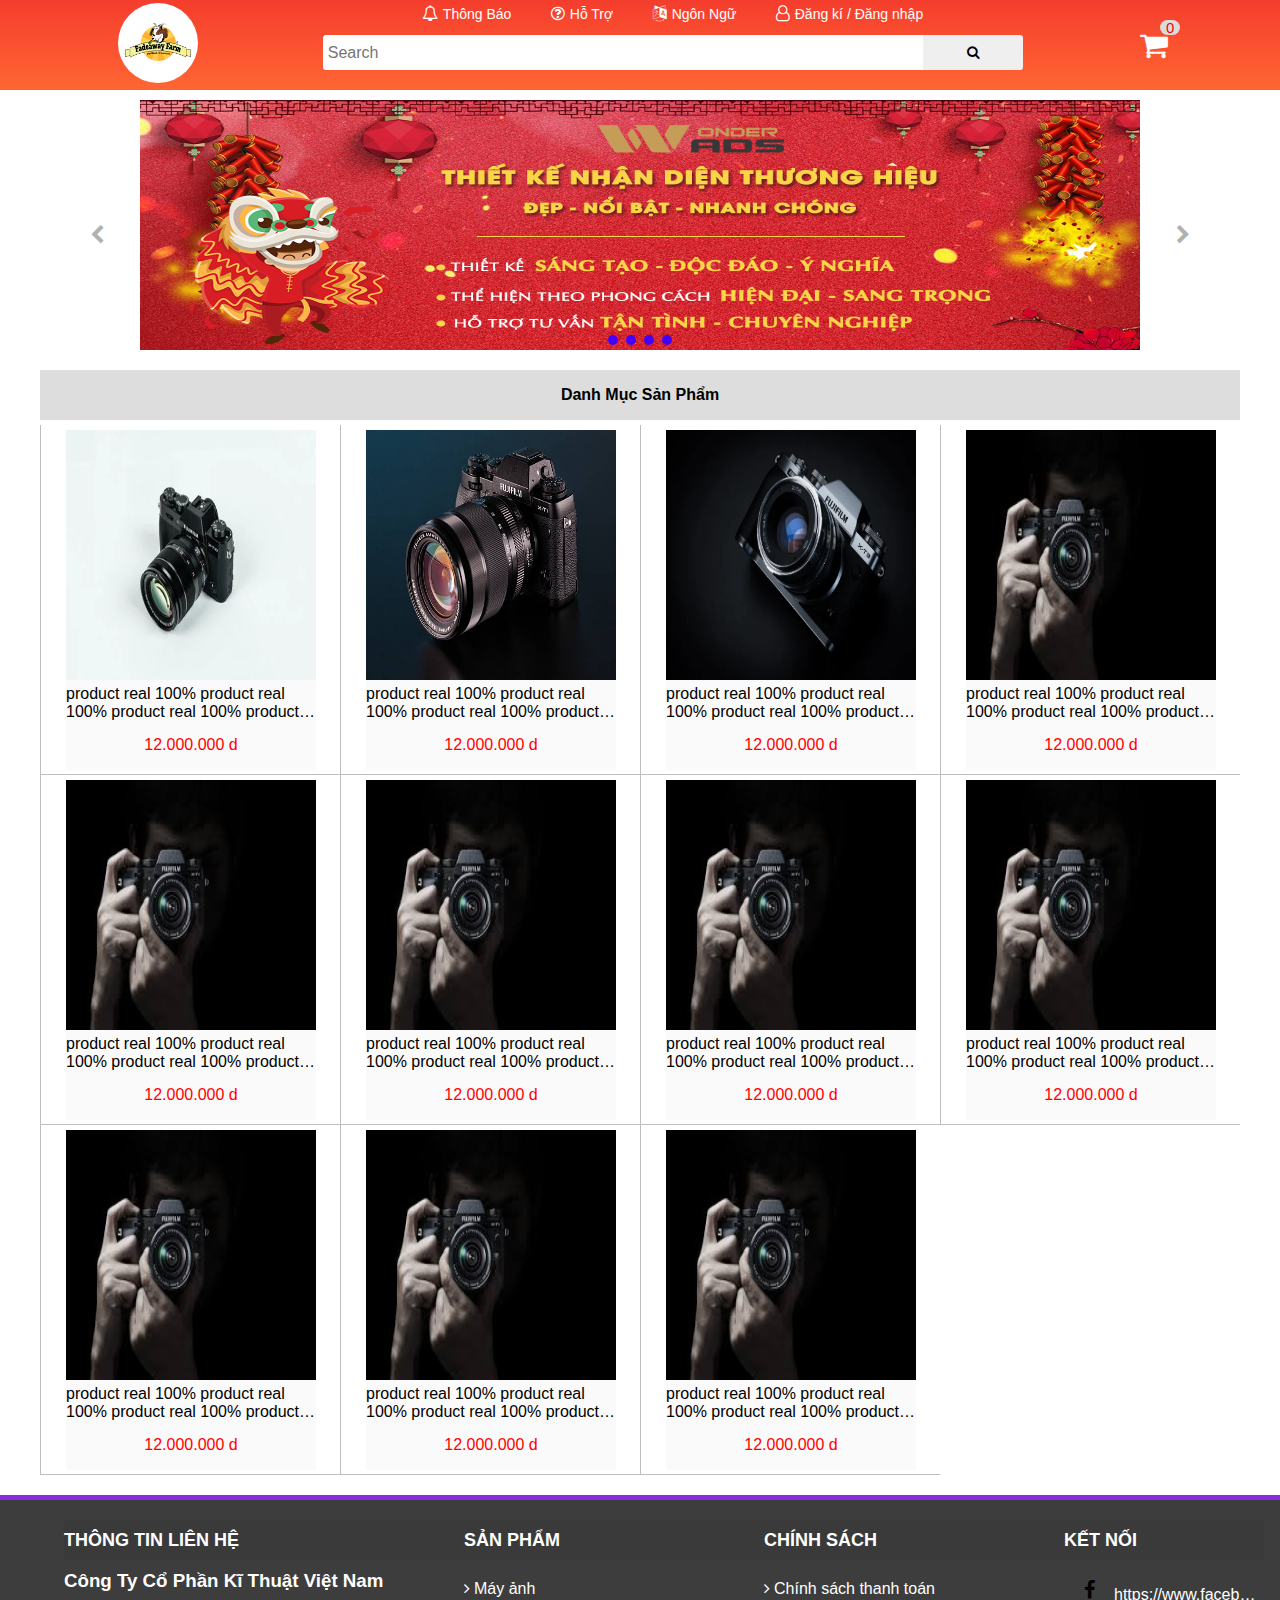
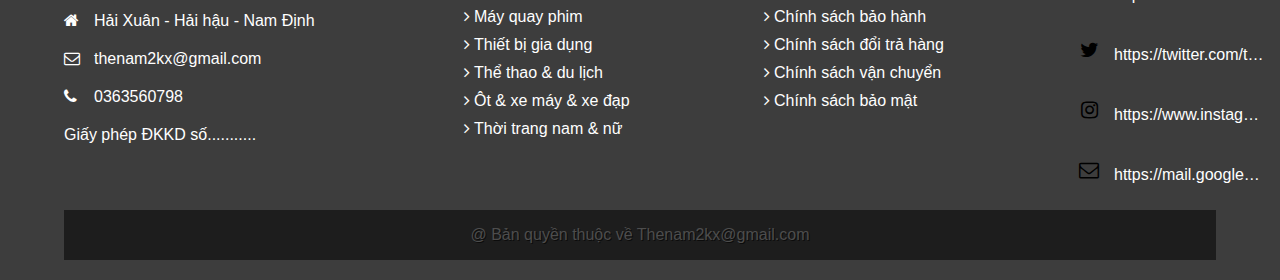
==== index.html @ e984c6e3 "upload" ====
<!DOCTYPE html>
<html lang="en">
<head>
    <meta charset="UTF-8">
    <meta http-equiv="X-UA-Compatible" content="IE=edge">
    <meta name="viewport" content="width=device-width, initial-scale=1.0">
    <title>Goat Meat</title>
    <link rel="stylesheet" href="../Font/font-awesome-4.7.0/css/font-awesome.min.css">
    <link rel="stylesheet" href="../Css/global.css">
    <link rel="stylesheet" href="../Css/main.css">
    <link rel="stylesheet" href="../Css/header__footer.css">
    <link rel="stylesheet" href="../Css/responsive.css">
    <script src="../Javascript/main.js"></script>
</head>
<body>
    <div class="main">

        <header>
            <div class="header__content">
                <div class="header__logo">
                    <a href="">
                        <img src="./image/logo/logo-meat.png" alt="png">
                    </a>
                </div>

                <div class="header__search">
                    <div class="header__navbar">
                        <ul>
                            <li class="header__notification">
                                <i class="fa fa-bell-o" aria-hidden="true"></i>
                                <a href="">Thông Báo</a>
                                <div class="view__navbar">
                                    <a href="">
                                        <div class="view__navbar-iteam">
                                            <div class="view__navbar-iteam__icon">
                                                <img src="./image/product/img_2.jpg" alt="">
                                            </div>
                                            <div class="view__navbar-iteam__text">
                                                <div class="view__navbar-iteam__text__title">
                                                    <p>Trong mọi trường hợp khiếu nại, quyết định của Shopee sẽ là quyết định cuối cùng.</p>
                                                </div>
                                                <div class="view__navbar-iteam__text__content">
                                                    <p>
                                                        Người mua sẽ không thể gửi yêu cầu Trả hàng/Hoàn tiền sau khi bấm nút "Đã nhận được hàng" hoặc quá thời gian quy định. 
                                                        Xem thêm điều kiện Trả Hàng/Hoàn Tiền Người mua cần thực hiện các bước Trả hàng/Hoàn tiền đúng hạn. 
                                                        Nếu không, yêu cầu Trả hàng/Hoàn tiền của bạn sẽ bị hủy tự động/được xử lý theo quy định của Shopee 
                                                        Shopee sẽ cập nhật tình trạng Trả hàng/Hoàn tiền thường xuyên. 
                                                        Tham khảo hướng dẫn chi tiết Shopee khuyến khích Người mua và Người bán liên hệ trao đổi với nhau 
                                                        về các phát sinh liên quan đến đơn hàng để nhận được giải quyết nhanh chóng và hiệu quả nhất 
                                                        Shopee chưa hỗ trợ các yêu cầu Trả hàng/Hoàn tiền thuộc về cảm quan/không ưng ý/thay đổi quyết định mua hàng 
                                                        Trong mọi trường hợp khiếu nại, quyết định của Shopee sẽ là quyết định cuối cùng.
                                                    </p>
                                                </div>
    
                                            </div>
                                        </div>
                                    </a>
                                    
                                </div>
                            </li>
                            <li>
                                <i class="fa fa-question-circle-o" aria-hidden="true"></i>
                                <a href="">Hỗ Trợ</a>
                            </li>
                            <li class="selectLenguage">
                                <i class="fa fa-language" aria-hidden="true"></i>
                                <a href="">Ngôn Ngữ</a>

                                <div class="chooseLenguage">
                                    <div class="vietnamese lenguage">
                                        <p>Việt Nam</p>
                                    </div>
                                    <div class="english lenguage">
                                        <p>English</p>
                                    </div>
                                </div>

                            </li>
                            <li>
                                <i class="fa fa-user-o" aria-hidden="true"></i>
                                <a href="./login.html">Đăng kí / Đăng nhập</a>
                            </li>
                        </ul>
                    </div>

                    <div class="header__search__box">
                        <div class="search__container">
                            <input type="text" placeholder="Search">
                            <button><i class="fa fa-search" aria-hidden="true"></i></button>
                        </div>    
                    </div>
                </div>

                <div class="header__cart">
                    <div class="cart__content" id="cart__content">
                        <a href="">
                            <i class="fa fa-shopping-cart" aria-hidden="true" id="cart"></i>
                        </a>
                        <div class="more__product">
                            <div class="product__iteam">
                                <div class="iteam__img">
                                    <img src="./image/logo/logo-meat.png" alt="">
                                </div>
                                <div class="iteam__text">
                                    <a href="">
                                        <div class="iteam__text__content">
                                            <p>cđcdcdcdccdcddcdcdcdcdcdcdcdcdcdc</p>
                                        </div>
                                        <div class="iteam__text__price">
                                            <p>12.000.000 đ</p>
                                        </div>
                                    </a>
                                    
                                </div>
                            </div> 
                        </div>

                        <div class="cart__product-number">
                            <p id="numberProduct">0</p>
                        </div>
                    </div>
                </div>


                <div class="header__respoinMore">
                    
                    <div class="respoinMore__container">
                        <div class="icon">
                            <i class="fa fa-bars" aria-hidden="true"></i>
                        </div>
                        <div class="respoin__showMore">
                            <div class="arrow-up"></div>
                            <ul>
                                <li>
                                    <i class="fa fa-bell-o" aria-hidden="true"></i>
                                    <a href="">Thông Báo</a>
                                </li>
                                <li>
                                    <i class="fa fa-question-circle-o" aria-hidden="true"></i>
                                    <a href="">Hỗ Trợ</a> 
                                </li>
                                <li class="selectLenguage">
                                    <i class="fa fa-language" aria-hidden="true"></i>
                                    <a href="">Ngôn Ngữ</a>
                                </li>
                                <li>
                                    <i class="fa fa-user-o" aria-hidden="true"></i>
                                    <a href="./login.html">Đăng kí / Đăng nhập</a>  
                                </li>
                            </ul>
                        </div>
                        
                        

                    </div>
                </div>
            </div>
        </header>

        <div class="main__content">
            
            <div class="banner__container">
                <div class="banner__content">
                    <div class="banner__convert banner__convert-left" id="convert-left">
                        <i class="fa fa-chevron-left" aria-hidden="true"></i>
                    </div>

                    <div class="banner__move">
                        <div class="banner__image">
                            <img src="./image/banner/img_1.png" alt="" class="image_" id="image_banner" onclick="change_banner()">
                        </div>
                        <div class="carousel-dot">
                            <ul>
                                <li></li>
                                <li></li>
                                <li></li>
                                <li></li>
                            </ul>
                        </div>
                    </div>

                    <div class="banner__convert banner__convert-right">
                        <i class="fa fa-chevron-right" aria-hidden="true" id="convert-right"></i>
                    </div>
                </div>
            </div>

            <div class="category__container">
                <div class="category__content">
                    <!-- <ul>
                        <li><a href="">Tất Cả</a></li>
                        <li><a href="">Điện Thoại</a></li>
                        <li><a href="">Máy Ảnh</a></li>
                        <li><a href="">Máy Quay Phim</a></li>
                        <li><a href="">Đồng Hồ</a></li>
                    </ul> -->
                    <p>Danh Mục Sản Phẩm</p>
                </div>
            </div>

            <div class="main__product">
                <div class="product__container">

                    <div class="iteam__container">
                        <div class="iteam__content">
                            <div class="iteam__image">
                                <img src="./image/product/photo.webp" alt="">
                                <div class="iteam__buy-container">
                                    <div class="iteam__buy">
                                        <div class="iteam__buy--buyNow buy_user">
                                            <p>Buy Now</p>
                                        </div>
                                        <div class="iteam__buy--addCart buy_user">
                                            <p class="buyNow">Add Cart</p>
                                        </div>
                                    </div>
                                </div>      
                            </div>
                            <div class="iteam__text-content">
                                <a href="./product.html">
                                    <div class="iteam__text-product">
                                        <p>product real 100% product real 100%  product real 100% product real 100%</p>
                                    </div>
                                    <div class="iteam__text-price">
                                        <p>12.000.000 d</p>
                                    </div>
                                </a>
                                
                            </div>
                        </div>
                    </div>

                    <div class="iteam__container">
                        <div class="iteam__content">
                            <div class="iteam__image">
                                <img src="./image/product/img_2.jpg" alt="">
                                <div class="iteam__buy-container">
                                    <div class="iteam__buy">
                                        <div class="iteam__buy--buyNow buy_user">
                                            <p>Buy Now</p>
                                        </div>
                                        <div class="iteam__buy--addCart buy_user">
                                            <p class="buyNow">Add Cart</p>
                                        </div>
                                    </div>
                                </div>            
                            </div>
                            <div class="iteam__text-content">
                                <a href="./product.html">
                                    <div class="iteam__text-product">
                                        <p>product real 100% product real 100%  product real 100% product real 100%</p>
                                    </div>
                                    <div class="iteam__text-price">
                                        <p>12.000.000 d</p>
                                    </div>
                                </a>
                                
                            </div>
                        </div>
                    </div>

                    <div class="iteam__container">
                        <div class="iteam__content">
                            <div class="iteam__image">
                                <img src="./image/product/img_3.webp" alt="">
                                <div class="iteam__buy-container">
                                    <div class="iteam__buy">
                                        <div class="iteam__buy--buyNow buy_user">
                                            <p>Buy Now</p>
                                        </div>
                                        <div class="iteam__buy--addCart buy_user">
                                            <p class="buyNow">Add Cart</p>
                                        </div>
                                    </div>
                                </div>        
                            </div>
                            <div class="iteam__text-content">
                                <a href="./product.html">
                                    <div class="iteam__text-product">
                                        <p>product real 100% product real 100%  product real 100% product real 100%</p>
                                    </div>
                                    <div class="iteam__text-price">
                                        <p>12.000.000 d</p>
                                    </div>
                                </a>
                                
                            </div>
                        </div>
                    </div>

                    <div class="iteam__container">
                        <div class="iteam__content">
                            <div class="iteam__image">
                                <img src="./image/product/img_4.jpg" alt="">
                                <div class="iteam__buy-container">
                                    <div class="iteam__buy">
                                        <div class="iteam__buy--buyNow buy_user">
                                            <p>Buy Now</p>
                                        </div>
                                        <div class="iteam__buy--addCart buy_user">
                                            <p class="buyNow">Add Cart</p>
                                        </div>
                                    </div>
                                </div>
                                
                            </div>
                            <div class="iteam__text-content">
                                <a href="./product.html">
                                    <div class="iteam__text-product">
                                        <p>product real 100% product real 100%  product real 100% product real 100%</p>
                                    </div>
                                    <div class="iteam__text-price">
                                        <p>12.000.000 d</p>
                                    </div>
                                </a>
                                
                            </div>
                        </div>
                    </div>

                    <div class="iteam__container">
                        <div class="iteam__content">
                            <div class="iteam__image">
                                <img src="./image/product/img_4.jpg" alt="">
                                <div class="iteam__buy-container">
                                    <div class="iteam__buy">
                                        <div class="iteam__buy--buyNow buy_user">
                                            <p>Buy Now</p>
                                        </div>
                                        <div class="iteam__buy--addCart buy_user">
                                            <p class="buyNow">Add Cart</p>
                                        </div>
                                    </div>
                                </div>
                                
                            </div>
                            <div class="iteam__text-content">
                                <a href="./product.html">
                                    <div class="iteam__text-product">
                                        <p>product real 100% product real 100%  product real 100% product real 100%</p>
                                    </div>
                                    <div class="iteam__text-price">
                                        <p>12.000.000 d</p>
                                    </div>
                                </a>
                                
                            </div>
                        </div>
                    </div>

                    <div class="iteam__container">
                        <div class="iteam__content">
                            <div class="iteam__image">
                                <img src="./image/product/img_4.jpg" alt="">
                                <div class="iteam__buy-container">
                                    <div class="iteam__buy">
                                        <div class="iteam__buy--buyNow buy_user">
                                            <p>Buy Now</p>
                                        </div>
                                        <div class="iteam__buy--addCart buy_user">
                                            <p class="buyNow">Add Cart</p>
                                        </div>
                                    </div>
                                </div>                           
                            </div>
                            <div class="iteam__text-content">
                                <a href="./product.html">
                                    <div class="iteam__text-product">
                                        <p>product real 100% product real 100%  product real 100% product real 100%</p>
                                    </div>
                                    <div class="iteam__text-price">
                                        <p>12.000.000 d</p>
                                    </div>
                                </a>
                                
                            </div>
                        </div>
                    </div>

                    <div class="iteam__container">
                        <div class="iteam__content">
                            <div class="iteam__image">
                                <img src="./image/product/img_4.jpg" alt="">
                                <div class="iteam__buy-container">
                                    <div class="iteam__buy">
                                        <div class="iteam__buy--buyNow buy_user">
                                            <p>Buy Now</p>
                                        </div>
                                        <div class="iteam__buy--addCart buy_user">
                                            <p class="buyNow">Add Cart</p>
                                        </div>
                                    </div>
                                </div>                           
                            </div>
                            <div class="iteam__text-content">
                                <a href="./product.html">
                                    <div class="iteam__text-product">
                                        <p>product real 100% product real 100%  product real 100% product real 100%</p>
                                    </div>
                                    <div class="iteam__text-price">
                                        <p>12.000.000 d</p>
                                    </div>
                                </a>
                                
                            </div>
                        </div>
                    </div>

                    <div class="iteam__container">
                        <div class="iteam__content">
                            <div class="iteam__image">
                                <img src="./image/product/img_4.jpg" alt="">
                                <div class="iteam__buy-container">
                                    <div class="iteam__buy">
                                        <div class="iteam__buy--buyNow buy_user">
                                            <p>Buy Now</p>
                                        </div>
                                        <div class="iteam__buy--addCart buy_user">
                                            <p class="buyNow">Add Cart</p>
                                        </div>
                                    </div>
                                </div>                           
                            </div>
                            <div class="iteam__text-content">
                                <a href="./product.html">
                                    <div class="iteam__text-product">
                                        <p>product real 100% product real 100%  product real 100% product real 100%</p>
                                    </div>
                                    <div class="iteam__text-price">
                                        <p>12.000.000 d</p>
                                    </div>
                                </a>
                                
                            </div>
                        </div>
                    </div>

                    <div class="iteam__container">
                        <div class="iteam__content">
                            <div class="iteam__image">
                                <img src="./image/product/img_4.jpg" alt="">
                                <div class="iteam__buy-container">
                                    <div class="iteam__buy">
                                        <div class="iteam__buy--buyNow buy_user">
                                            <p>Buy Now</p>
                                        </div>
                                        <div class="iteam__buy--addCart buy_user">
                                            <p class="buyNow">Add Cart</p>
                                        </div>
                                    </div>
                                </div>                           
                            </div>
                            <div class="iteam__text-content">
                                <a href="./product.html">
                                    <div class="iteam__text-product">
                                        <p>product real 100% product real 100%  product real 100% product real 100%</p>
                                    </div>
                                    <div class="iteam__text-price">
                                        <p>12.000.000 d</p>
                                    </div>
                                </a>
                                
                            </div>
                        </div>
                    </div>

                    <div class="iteam__container">
                        <div class="iteam__content">
                            <div class="iteam__image">
                                <img src="./image/product/img_4.jpg" alt="">
                                <div class="iteam__buy-container">
                                    <div class="iteam__buy">
                                        <div class="iteam__buy--buyNow buy_user">
                                            <p>Buy Now</p>
                                        </div>
                                        <div class="iteam__buy--addCart buy_user">
                                            <p class="buyNow">Add Cart</p>
                                        </div>
                                    </div>
                                </div>                           
                            </div>
                            <div class="iteam__text-content">
                                <a href="./product.html">
                                    <div class="iteam__text-product">
                                        <p>product real 100% product real 100%  product real 100% product real 100%</p>
                                    </div>
                                    <div class="iteam__text-price">
                                        <p>12.000.000 d</p>
                                    </div>
                                </a>
                                
                            </div>
                        </div>
                    </div>

                    <div class="iteam__container">
                        <div class="iteam__content">
                            <div class="iteam__image">
                                <img src="./image/product/img_4.jpg" alt="">
                                <div class="iteam__buy-container">
                                    <div class="iteam__buy">
                                        <div class="iteam__buy--buyNow buy_user">
                                            <p>Buy Now</p>
                                        </div>
                                        <div class="iteam__buy--addCart buy_user">
                                            <p class="buyNow">Add Cart</p>
                                        </div>
                                    </div>
                                </div>                           
                            </div>
                            <div class="iteam__text-content">
                                <a href="./product.html">
                                    <div class="iteam__text-product">
                                        <p>product real 100% product real 100%  product real 100% product real 100%</p>
                                    </div>
                                    <div class="iteam__text-price">
                                        <p>12.000.000 d</p>
                                    </div>
                                </a>
                                
                            </div>
                        </div>
                    </div>

                    
                </div>

                <!--  -->

                <!-- <div class="product__view-more">
                    <div class="product__view">
                        <p>Xem Thêm</p>
                    </div>
                </div> -->
            </div>

        </div>




        <footer>
            <div class="footer__container">
                <div class="footer__container-content">
                    <div class="footer__contactInfo">
                        <div class="contactInfo__title">
                            <p>Thông Tin Liên Hệ</p>
                        </div>
                        <div class="contactInfo__content">
                            <h3>Công Ty Cổ Phần Kĩ Thuật Việt Nam</h3>

                            <ul>
                                <li>
                                    <i class="fa fa-home" aria-hidden="true"></i>
                                    <p>Hải Xuân - Hải hậu - Nam Định</p>
                                </li>
                                <li>
                                    <i class="fa fa-envelope-o" aria-hidden="true"></i>
                                    <p>thenam2kx@gmail.com</p>
                                </li>
                                <li>
                                    <i class="fa fa-phone" aria-hidden="true"></i>
                                    <p>0363560798</p>
                                </li>
                                <li>
                                    <p>Giấy phép ĐKKD số...........</p>
                                </li>
                            </ul>
                        </div>
                    </div>
    
                    <div class="footer__product">
                        <div class="ft_product__title">
                            <p>Sản Phẩm</p>
                        </div>
                        <div class="ft_product__content">
                            <ul>
                                <li>
                                    <a href="">
                                        <i class="fa fa-angle-right" aria-hidden="true"></i>
                                        <p>Máy ảnh</p>
                                    </a>
                                    
                                </li>
                                <li>
                                    <a href="">
                                        <i class="fa fa-angle-right" aria-hidden="true"></i>
                                        <p>Máy quay phim</p>
                                    </a>
                                    
                                </li>
                                <li>
                                    <a href="">
                                        <i class="fa fa-angle-right" aria-hidden="true"></i>
                                        <p>Thiết bị gia dụng</p>
                                    </a>
                                </li>
                                <li>
                                    <a href="">
                                        <i class="fa fa-angle-right" aria-hidden="true"></i>
                                        <p>Thể thao & du lịch</p>
                                    </a>
                                    
                                </li>
                                <li>
                                    <a href="">
                                        <i class="fa fa-angle-right" aria-hidden="true"></i>
                                        <p>Ôt & xe máy & xe đạp</p>
                                    </a>
                                </li>
                                <li>
                                    <a href="">
                                        <i class="fa fa-angle-right" aria-hidden="true"></i>
                                        <p>Thời trang nam & nữ</p>
                                    </a>
                                </li>
                            </ul>
                        </div>
                    </div>
    
                    <div class="footer__policy">
                        <div class="ft_policy__title">
                            <p>Chính Sách</p>
                        </div>
                        <div class="ft_policy__content">
                            <ul>
                                <li>
                                    <i class="fa fa-angle-right" aria-hidden="true"></i>
                                    <p>Chính sách thanh toán</p>
                                </li>
                                <li>
                                    <i class="fa fa-angle-right" aria-hidden="true"></i>
                                    <p>Chính sách bảo hành</p>
                                </li>
                                <li>
                                    <i class="fa fa-angle-right" aria-hidden="true"></i>
                                    <p>Chính sách đổi trả hàng</p>
                                </li>
                                <li>
                                    <i class="fa fa-angle-right" aria-hidden="true"></i>
                                    <p>Chính sách vận chuyển</p>
                                </li>
                                <li>
                                    <i class="fa fa-angle-right" aria-hidden="true"></i>
                                    <p>Chính sách bảo mật</p>
                                </li>
                            </ul>
                        </div>
                    </div>
    
                    <div class="footer__connect">
                        <div class="ft_connect__title">
                            <p>Kết Nối</p>
                        </div>
                        <div class="ft_connect__content">

                            <a href="https://www.facebook.com/">
                                <div class="ft_connect__iteam">
                                    <div class="iteam__icon">
                                        <i class="fa fa-facebook" aria-hidden="true"></i>
                                    </div>
                                    <div class="iteam__link">
                                        <p>https://www.facebook.com/</p>
                                    </div>
                                </div>
                            </a>

                            <a href="https://twitter.com/thenam2kx">
                                <div class="ft_connect__iteam">
                                    <div class="iteam__icon">
                                        <i class="fa fa-twitter" aria-hidden="true"></i>
                                    </div>
                                    <div class="iteam__link">
                                        <p>https://twitter.com/thenam2kx</p>
                                    </div>
                                </div>
                            </a>
                            
                            <a href="https://www.instagram.com/thenam2kx.vn/">
                                <div class="ft_connect__iteam">
                                    <div class="iteam__icon">
                                        <i class="fa fa-instagram" aria-hidden="true"></i>
                                    </div>
                                    <div class="iteam__link">
                                        <p>https://www.instagram.com/thenam2kx.vn/</p>
                                    </div>
                                </div>
                            </a>

                            <a href="https://mail.google.com/mail/u/0/#inbox">
                                <div class="ft_connect__iteam">
                                    <div class="iteam__icon">
                                        <i class="fa fa-envelope-o" aria-hidden="true"></i>
                                    </div>
                                    <div class="iteam__link">
                                        <p>https://mail.google.com/mail/u/0/#inbox</p>
                                    </div>
                                </div>
                            </a>

                        </div>
                    </div>
                </div>

                <div class="ft_license">
                    <div class="ft_license__content">
                        <p>@ Bản quyền thuộc về Thenam2kx@gmail.com</p>
                    </div>
                </div>

                <div class="ft_showInfor">
                    <div class="ft_showInfor__close">
                        <div class="close__icon">
                            <i class="fa fa-times" aria-hidden="true"></i>
                        </div>
                    </div>
                    <div class="ft_showInfor__content">
                        <p>dhbhtdbfrbgBản quyền thuộc về 
                            Thenam2kx@gmail.co Bản quyền thuộc về Thenam2kx@gmail.co 
                            Bản quyền thuộc về Thenam2kx@gmail.co Bản quyền thuộc về Thenam2kx@gmail.cod</p>
                    </div>
                </div>
            </div>
        </footer>

    </div>
</body>
</html>
---- Css/global.css ----
*{
    margin: 0;
    padding: 0;
    box-sizing: border-box;
}
:root{
    --main-color: linear-gradient(180deg, #aa4b6b, #6b6b83, #3b8d99);
    --white-color: white;
    --black-color: black;
    --border-color: linear-gradient(180deg, #ee9ca7, #ffdde1, #3b8d99);
    --gray-color: #DDDDDD;
}
body{
    height: 100%;
    background-color: rgb(255, 255, 255);
    color: rgb(0, 0, 0);
    font-family: Helvetica Neue,Helvetica,Arial,sans-serif;
    /* overflow: hidden; */
}
---- Css/main.css ----
.main{
    height: auto;
    width: 100%;
}

/* =================================================================================================================== */

.main__content{
    height: auto;
    width: 90%;
    margin: 100px auto 0;
    min-width: 1200px;
}

.banner__container{
    height: 250px;
    width: 100%;
}
.banner__content{
    height: 100%;
    width: 100%;
    margin: 0 auto;
    display: flex;
    position: relative;
}
.banner__move{
    height: 100%;
    width: 1000px;
    margin: 0 auto;
    position: relative;
}
.banner__image{
    height: 100%;
    width: 100%;
    display: flex;
    overflow: hidden;
}
.banner__image > img{
    height: 100%;
    width: 100%;
    min-width: 1000px;
}

/* thanh truyen banner */
.carousel-dot{
    height: 10px;
    width: 100%;
    position: absolute;
    bottom: 5px;
    left: 0;
}
.carousel-dot > ul{
    display: flex;
    align-items: center;
    justify-content: center;
}
.carousel-dot > ul > li{
    list-style: none;
    height: 10px;
    width: 10px;
    border-radius: 50%; 
    background-color: rgb(68, 0, 255);
    margin: 0 4px;
    cursor: pointer;
}

/* change banner */
.banner__convert{
    position: absolute;
}
.banner__convert > i{
    font-size: 20px;
    cursor: pointer;
    opacity: .3;
}
.banner__convert-left{
    top: 50%;
    left: 50px;
}
.banner__convert-right{
    top: 50%;
    right: 50px;
}

/* =================================================================================================================== */

.category__container{
    height: 50px;
    width: 100%;
    /* background: var(--main-color); */
    background-color: var(--gray-color);
    margin: 20px 0px 5px 0px;
    padding: 5px;
}
.category__content{
    height: 40px;
    width: 100%;
    margin: 0 auto;

    display: flex;
    align-items: center;
    justify-content: center;
    font-weight: bold;
}

/* .category__content > ul{
    display: flex;
    align-items: center;
    
}
.category__content > ul > li{
    list-style: none;
    height: 30px;
    width: auto;
    padding: 5px 10px;
    margin: 5px 10px;
    display: flex;
    align-items: center;
}
.category__content > ul > li > a{
    text-decoration: none;
    color: unset;
    transition: opacity linear .2s;
}
.category__content > ul > li > a:hover{
     opacity: .7;
} */

/* =================================================================================================================== */

.main__product{
    height: auto;
    width: 100%;
    background-color: rgb(255, 255, 255);
}
.product__container{
    height: 100%;
    width: 100%;
    display: flex;
    flex-wrap: wrap;
}
.iteam__container{
    height: 350px;
    width: calc(100%/4);
    padding: 5px;
    border-left: .5px solid rgb(189, 189, 189);
    border-bottom: .1px solid rgb(189, 189, 189);
}
.iteam__content{
    height: 100%;
    width: 100%;
    padding: 0 20px;
}
.iteam__image{
    height: 250px;
    width: 250px;
    margin: 0 auto;
    position: relative;
}
.iteam__image:hover  .iteam__buy-container{
    display: block;
}
.iteam__image > img{
    height: 100%;
    width: 100%;
}


.iteam__buy-container{
    display: none;  
}
.iteam__buy{
    height: 50px;
    width: 100%;
    background-color: #ffffff;
    position: absolute;
    bottom: 0;
    left: 0;
    opacity: .6;
    display: flex;
}
.buy_user{
    height: 100%;
    width: 50%;
    transition: all linear .3s;
}
.buy_user:hover{
    background-color: #bdbdbd;
}
.buy_user > p{
    text-align: center;
    line-height: 50px;
    color: rgb(0, 0, 0);
    cursor: pointer;
}

/* =================================================================================================================== */

.iteam__text-content{
    height: 90px;
    width: 250px;
    background-color: #fafafa;
    padding: 5px 0;
    margin: 0 auto;
}
.iteam__text-content > a{
    text-decoration: none;
    color: unset;
}
.iteam__text-product{
    height: 40px;
    width: 100%;
}
.iteam__text-product > p{
    color: black;
    font-size: 16px;
    word-wrap: break-word;
    display: -webkit-box;
    -webkit-line-clamp: 2;
    -webkit-box-orient: vertical;
    overflow: hidden;
}
.iteam__text-price{
    height: 40px;
    width: 100%;
}
.iteam__text-price > p{
    text-align: center;
    line-height: 40px;
    color: red;
}

/* =================================================================================================================== */

/* .product__view-more{
    height: 40px;
    width: 100%;
    margin: 20px 0 ;
}
.product__view{
    height: 100%;
    width: 300px;
    background-color: #dadada;
    margin: 0 auto;
    cursor: pointer;
}
.product__view > p{
    text-align: center;
    line-height: 40px;
    color: black;
}
 */
---- Css/header__footer.css ----
header{
    height: 90px;
    width: 100%;
    background-image: linear-gradient(-180deg,#f53d2d,#f63);
    position: fixed;
    top: 0;
    left: 0;
    z-index: 999;
}

.header__content{
    height: 100%;
    width: 90%;
    margin: 0 auto;
    background-color: aqua;
    background-image: linear-gradient(-180deg,#f53d2d,#f63);
    display: flex;
}
.header__logo{
    height: 100%;
    width: 200px;
    display: flex;
    justify-content: center;
    align-items: center;
    overflow: hidden;
}
.header__logo > a > img{
    height: 80px;
    width: 80px;
    border-radius: 50%;
    /* transform: scale(1.5); */
    /* object-fit: cover; */
    /* object-position: center; */

}

/* =================================================================================================================== */

.header__search{
    height: 100%;
    width: 900px;
}

.header__navbar{
    height: 30px;
    width: 100%;
}
.header__navbar > ul{
    display: flex;
    align-items: center;
    justify-content: center;
}
.header__navbar > ul > li{
    list-style: none;
    height: 20px;
    padding: 5px 20px;
    height: 30px;
    outline: none;
}
.header__navbar > ul > li > i{
    color: rgb(255, 255, 255);
}
.header__navbar > ul > li > a{
    text-decoration: none;
    color: rgb(255, 255, 255);
    font-size: 14px;
    position: relative;
}
.header__navbar > ul > li > a::before{
    content: "";
    position: absolute;
    bottom: 0;
    left: 0;
    height: 1px;
    width: 0%;
    border-bottom: 1px solid rgb(255, 255, 255);
    transition: width linear .3s;
}
.header__navbar > ul > li > a:hover{
    opacity: .8;
}
.header__navbar > ul > li > a:hover::before{
    width: 100%;
}

.header__notification{
    position: relative;

}
.header__notification:hover > .view__navbar{
    display: block;
}
.view__navbar{
    position: absolute;
    top: 25px;
    left: 0;
    height: 300px;
    width: 400px;
    background-color: #e6e6e6;
    border-radius: 5px;
    padding: 5px;
    display: none;

}
.view__navbar > a{
    text-decoration: none;
    color: unset;
}
.view__navbar-iteam{
    height: 100px;
    width: 100%;
    background-color: #bdbdbd;
    display: flex;
}
.view__navbar-iteam__icon{
    height: 50px;
    width: 50px;
}
.view__navbar-iteam__icon > img{
    height: 100%;
    width: 100%;
}
.view__navbar-iteam__text{
    width: calc(400px - 50px - 10px);
    height: 100%;
    /* background-color: #ff0000; */
    padding: 5px;
}
.view__navbar-iteam__text__title{
    height: 20px;
    width: 100%;
    /* background-color: aqua; */
}
.view__navbar-iteam__text__title > p{
    -webkit-line-clamp: 1;
    -webkit-box-orient: vertical;
    overflow: hidden;
    display: -webkit-box;
  
}
.view__navbar-iteam__text__content{
    height: calc(100px - 30px);
    /* width: calc(400px - 55px); */
    /* width: 100%; */
    /* background-color: #f63; */
    padding: 5px 0;
}
.view__navbar-iteam__text__content > p{
    line-height: 15px;
    font-size: 14px;
    -webkit-line-clamp: 4;
    -webkit-box-orient: vertical;
    overflow: hidden;
    display: -webkit-box;
  
}


.selectLenguage{
    position: relative;
}
.selectLenguage:hover > .chooseLenguage{
    display: block;
    cursor: pointer;
}
.chooseLenguage{
    /* position: absolute;
    top: 25px;
    left: 0;
    /* right: 0;
    margin: auto; */ 
    position: absolute;
    top: 25px;
    left: 50%;
    transform: translate(-50%);
    height: auto;
    width: 120px;
    padding: 5px 0;
    background-color: #e6e6e6;
    border-radius: 5px;
    display: none;
}

.chooseLenguage > .lenguage{
    padding: 5px 0;
    font-size: 14px;
    text-align: center;
}
.lenguage:hover{
    cursor: pointer;
    background-color: #f53d2d;
    transition: all linear .2s;
}
/* =================================================================================================================== */

.header__search__box{
    height: 50px;
    width: 100%;
    padding: 5px 0;
}
.search__container{
    height: 35px;
    width: 700px;
    margin: 0 auto;
    display: flex;
}
.search__container > input{
    height: 100%;
    width: 600px;
    outline: none;
    border: none;
    padding-left: 5px;
    font-size: 16px;
    border-radius: 3px 0 0 3px;
}
.search__container > button{
    height: 100%;
    width: 100px;
    border: none;
    outline: none;
    cursor: pointer;
    border-radius: 0px 3px 3px 0;
}

/* =================================================================================================================== */

.header__cart{
    height: 100%;
    width: 130px;
    display: flex;
    align-items: center;
    justify-content: center;
    
}
.cart__content{
    height: 50px;
    width: 50px;
    position: relative;
}
.cart__content:hover > .more__product{
    display: block;
    
}
.cart__content > a{
    text-decoration: none;
    color: white;  
}
.cart__content > a > i{
    font-size: 30px;
    line-height: 50px;
    padding: 0 10px;
}

.cart__product-number{
    height: 15px;
    width: 20px;
    background-color: #dbdbdb;
    border-radius: 30px;
    position: absolute;
    top: 0;
    right: 0;

}
.cart__product-number > p{
    text-align: center;
    line-height: 15px;
    color: red;
    font-size: 15px;
}


.header__respoinMore{
    display: none;
}



/* =================================================================================================================== */

.more__product{
    height: 200px;
    width: 400px;
    position: absolute;
    top: 50px;
    right: -40px;
    display: none;
    border-radius: 10px;
}
.product__iteam{
    height: 70px;
    width: 100%;
    
    background-color: rgb(233, 233, 233);
    display: flex;
    margin-top: 10px;
}
.iteam__img{
    height: 70px;
    width: 70px;
}
.iteam__img > img{
    height: 100%;
    width: 100%;
}
.iteam__text{
    height: 100%;
    width: 330px;
    background-color: rgb(255, 255, 255);
    padding: 5px;
}
.iteam__text > a{
    text-decoration: none;
    color: unset;
}
.iteam__text__content{
    height: 36px;
    width: 100%;
}
.iteam__text__content > p{
    color: black;
    word-wrap: break-word;
    overflow: hidden;
  text-overflow: ellipsis;
  display: -webkit-box;
  -webkit-line-clamp: 2;
  -webkit-box-orient: vertical;

}
.iteam__text__price{
    height: auto;
    width: 100%;
}
.iteam__text__price > p{
    float: right;
    margin-top: 5px;
    color: black;
}


/* =================================================================================================================== */
/* =================================================================================================================== */
/* =================================================================================================================== */
/* =================================================================================================================== */
/* =================================================================================================================== */
/* =================================================================================================================== */


footer{
    height: auto;
    width: 100%;
    /* background-image: linear-gradient(-180deg,#f53d2d,#f63); */
    background-color: #3d3d3d;
    border-top: 5px solid blueviolet;
    color: white;
    margin-top: 20px;
}
.footer__container{
    height: 100%;
    width: 90%;
    margin: 0 auto;
    padding: 20px 0;
}
.footer__container-content{
    height: 100%;
    width: 1200px;
    min-width: 1200px;
    margin: 0 auto;
    display: flex;
}
.footer__contactInfo{
    width: 400px;
    height: 100%;
}
.contactInfo__title,
.ft_product__title,
.ft_policy__title,
.ft_connect__title{
    height: 40px;
    width: 100%;
    background-color: #3a3a3a;
    display: flex;
    align-items: center;
}
.contactInfo__title,
.ft_product__title,
.ft_policy__title,
.ft_connect__title  p{
    font-size: 18px;
    text-transform: uppercase;
    font-weight: bold;
}

/* =================================================================================================================== */

.contactInfo__content{
    height: 100%;
    width: 100%;
}
.contactInfo__content > h3{
    margin: 10px 0;
}
.contactInfo__content > ul > li{
    list-style: none;
    display: flex;
    margin: 20px 0;
}
.contactInfo__content > ul > li > i{
    height: auto;
    width: 30px;
}

/* =================================================================================================================== */

.footer__product{
    height: 100%;
    width: 300px;
}
.ft_product__content,
.ft_policy__content{
    height: 100%;
    width: 100%;
    margin: 20px 0;
}
.ft_product__content > ul > li{
    list-style: none;
    display: flex;
    margin: 10px 0;
}
.ft_product__content > ul > li > a{
    text-decoration: none;
    color: unset;
    display: flex;
    transition: color linear .2s;
}
.ft_product__content > ul > li > a:hover{
    opacity: .6;
    cursor: pointer;
}
.ft_product__content > ul > li > a > i{
    height: auto;
    width: 10px;
}

/* =================================================================================================================== */

.footer__policy{
    height: 100%;
    width: 300px;
}
.ft_policy__content > ul > li{
    list-style: none;
    display: flex;
    margin: 10px 0;
    transition: all linear .2s;
}
.ft_policy__content > ul > li:hover{
    cursor: pointer;
    opacity: .6;
}
.ft_policy__content > ul > li > i{
    height: auto;
    width: 10px;
}

.footer__connect{
    height: 100%;
    width: 200px;
}
.ft_connect__content > a{
    text-decoration: none;
    color: unset;
}
.ft_connect__iteam{
    height: 50px;
    width: 100%;
    display: flex;
    align-items: center;
    margin: 10px 0;
}
.iteam__icon > i{
    font-size: 20px;
    color: black;
    line-height: 40px;
    width: 50px;
    height: 50px;
    text-align: center;
}

.iteam__link{
    height: auto;
    width: 150px;

}
.iteam__link > p{
    overflow: hidden;
    text-overflow: ellipsis; 
}

/* =================================================================================================================== */

.ft_license{
    height: 50px;
    width: 100%;
    background-color: rgb(29, 29, 29);
}
.ft_license__content{
    height: 100%;
    width: 500px;
    margin: 0 auto;
}
.ft_license__content > p{
    text-align: center;
    line-height: 50px;
    color: rgb(77, 77, 77);
    text-shadow: 1px 1px #0c0c0c;
}

/* =================================================================================================================== */

.ft_showInfor{
    height: 500px;
    width: 1000px;
    background-color: #f53d2d;
    position: fixed;
    top: 100px; 
    left: 0;
    right: 0;
    margin: 0 auto;
    opacity: .9;
    display: none;
}
.ft_showInfor__close{
    height: 50px;
    width: 100%;
    background-color: rgb(0, 0, 0);
    padding: 10px 10px;
}
.close__icon{
    height: 30px;
    width: 30px;
    line-height: 30px;
    text-align: center;
    cursor: pointer;
    float: right;
}
.close__icon > i{
    font-weight: 100;
}
.ft_showInfor__content{
    height: 450px;
    width: 100%;
    padding: 10px;
}
.ft_showInfor__content > p{
    font-size: 18px;
    color: black;
    word-wrap: break-word;
    line-height: 25px;
}
---- Css/responsive.css ----
@media only screen and (max-width: 600px) {
    header{
        width: 100%;
        height: 50px;
    }
    .header__content{
        display: flex;
        justify-content: space-between;
        align-items: center;
        
    }

    .header__logo{
        height: 100%;
        width: 100px;
        
        display: flex;
        align-items: center;
        justify-content: center;
    }
    .header__logo > a > img{
        height: 40px;
        width: 40px;
        border-radius: 50%;
    }
    .header__search__box{
        height: 40px;
    }
    .header__search{
        width: 300px;
        display: flex;
        align-items: center;
    }
    .search__container{
        width: 100%;
        height: 30px;
    }
    .header__navbar{
        display: none;
    }

    .cart__content > a > i{
        font-size: 20px;
    }
    .cart__product-number{
        height: auto;
        width: auto;
        padding: 0px 5px;
        top: 5px;
        right: 15px;
        background-color: antiquewhite;
    }
    .cart__product-number > p{
        font-size: 10px;
    }
    .cart__content:hover > .more__product{
        display: none;
        
    }



    .header__respoinMore{
        display: block;
        height: 100%;
        width: 50px;
        display: none;
    }
    .respoinMore__container{
        height: auto;
        width: auto;
        position: relative;
    }
    .respoinMore__container > .icon{
        display: flex;
        align-items: center;
        justify-content: center;
    }
    .respoinMore__container > .icon > i{
        line-height: 50px;
        cursor: pointer;
        font-size: 20px;
        color: white;
    }
    .respoin__showMore{
        position: absolute;
        top: 50px;
        right: -20px;
        height: auto;
        width: 200px;
        background-color: rgb(230, 230, 230);
        padding: 10px;
        border-radius: 5px;
    }
    .respoin__showMore > ul{
        display: block;
    }
    .respoin__showMore > ul > li{
        list-style: none;
        height: 30px;
        font-size: 15px;
    }
    .respoin__showMore > ul > li > i{
        color: rgb(0, 0, 0);
        width: 20px;
    }
    .respoin__showMore > ul > li > a{
        text-decoration: none;
        color: rgb(0, 0, 0);

    }

    .arrow-up {
        width: 0;
        height: 0;
        border-left: 10px solid transparent;
        border-right: 10px solid transparent;
        border-bottom: 10px solid rgb(230, 230, 230);
        position: absolute;
        top: -10px;
        right: 20px;
      }
      
      
      
}
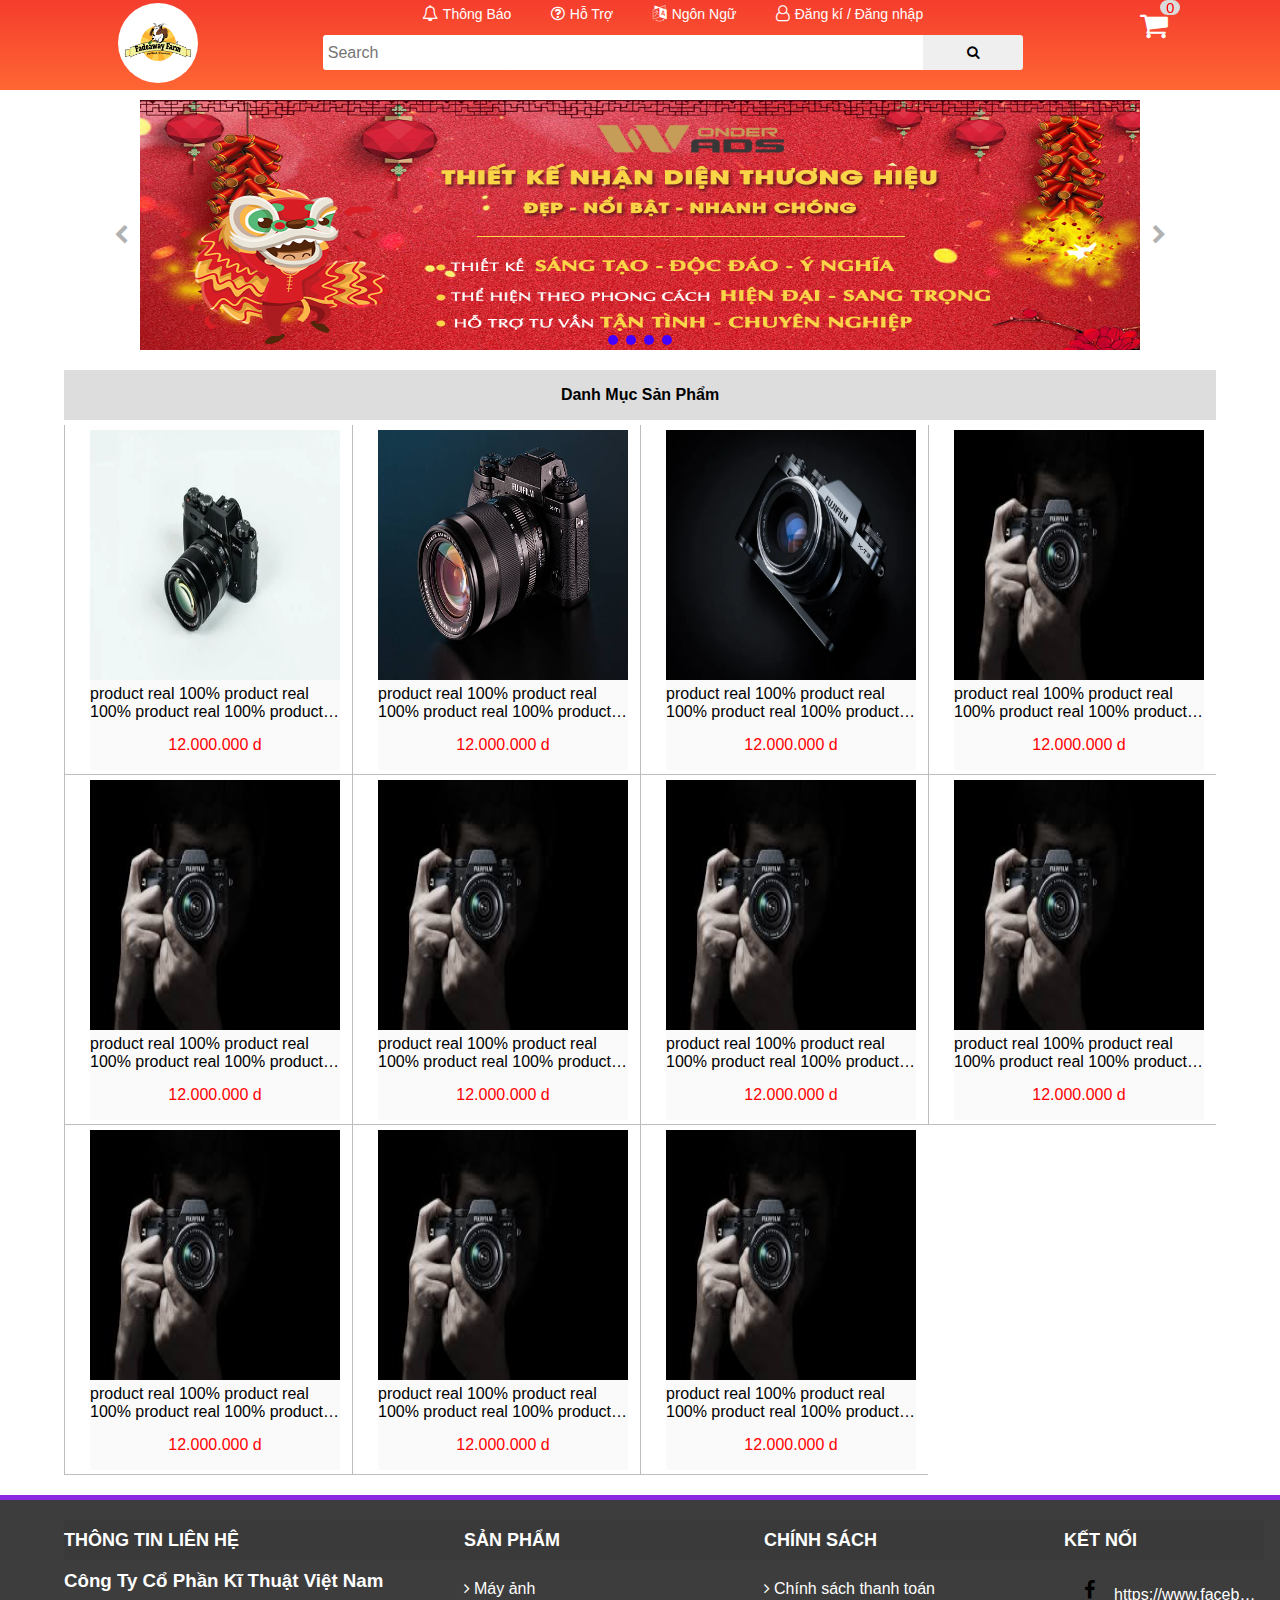
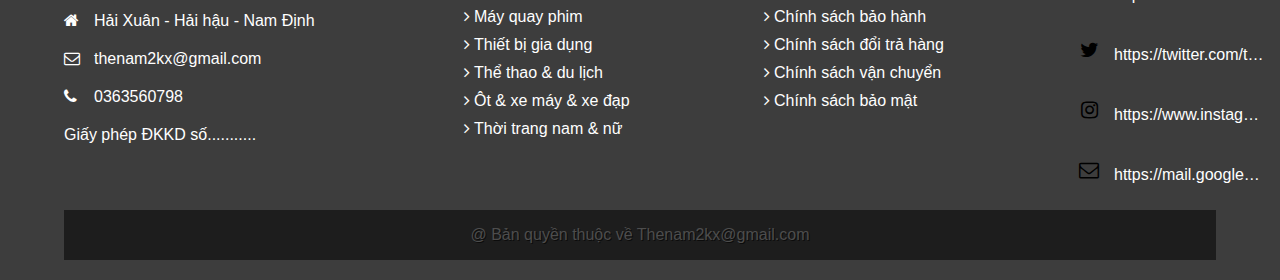
==== commit f40a981c: "upload" ====
--- a/index.html
+++ b/index.html
@@ -10,6 +10,7 @@
     <link rel="stylesheet" href="../Css/main.css">
     <link rel="stylesheet" href="../Css/header__footer.css">
     <link rel="stylesheet" href="../Css/responsive.css">
+    <link rel="stylesheet" href="./Css/repo__superSamll.css">
     <script src="../Javascript/main.js"></script>
 </head>
 <body>
@@ -157,6 +158,7 @@
             </div>
         </header>
 
+        
         <div class="main__content">
             
             <div class="banner__container">
--- a/Css/main.css
+++ b/Css/main.css
@@ -10,7 +10,7 @@
     height: auto;
     width: 90%;
     margin: 100px auto 0;
-    min-width: 1200px;
+    /* min-width: 1200px; */
 }
 
 .banner__container{
@@ -39,7 +39,7 @@
 .banner__image > img{
     height: 100%;
     width: 100%;
-    min-width: 1000px;
+    /* min-width: 1000px; */
 }
 
 /* thanh truyen banner */
--- a/Css/header__footer.css
+++ b/Css/header__footer.css
@@ -1,3 +1,7 @@
+*{
+    margin: 0;
+    padding: 0;
+}
 header{
     height: 90px;
     width: 100%;
@@ -233,7 +237,7 @@
     
 }
 .cart__content{
-    height: 50px;
+    height: 100%;
     width: 50px;
     position: relative;
 }
@@ -363,7 +367,7 @@
 .footer__container-content{
     height: 100%;
     width: 1200px;
-    min-width: 1200px;
+    /* min-width: 1200px; */
     margin: 0 auto;
     display: flex;
 }
--- a/Css/responsive.css
+++ b/Css/responsive.css
@@ -1,7 +1,18 @@
 @media only screen and (max-width: 600px) {
+    *{
+        margin: 0;
+        padding: 0;
+    }
+    body{
+        max-width: 600px;
+    }
+    .main{
+        /* width: 600px; */
+    }
     header{
         width: 100%;
         height: 50px;
+        max-width: 600px;
     }
     .header__content{
         display: flex;
@@ -39,8 +50,14 @@
         display: none;
     }
 
+    .cart__content{
+        display: flex;
+        align-items: center;
+        justify-content: center;
+    }
     .cart__content > a > i{
         font-size: 20px;
+        line-height: normal;
     }
     .cart__product-number{
         height: auto;
@@ -49,6 +66,7 @@
         top: 5px;
         right: 15px;
         background-color: antiquewhite;
+        
     }
     .cart__product-number > p{
         font-size: 10px;
@@ -64,12 +82,15 @@
         display: block;
         height: 100%;
         width: 50px;
-        display: none;
+        
     }
     .respoinMore__container{
-        height: auto;
+        height: 100%;
         width: auto;
         position: relative;
+        display: flex;
+        align-items: center;
+        justify-content: center;
     }
     .respoinMore__container > .icon{
         display: flex;
@@ -77,7 +98,7 @@
         justify-content: center;
     }
     .respoinMore__container > .icon > i{
-        line-height: 50px;
+        /* line-height: 50px; */
         cursor: pointer;
         font-size: 20px;
         color: white;
@@ -91,6 +112,7 @@
         background-color: rgb(230, 230, 230);
         padding: 10px;
         border-radius: 5px;
+        display: none;
     }
     .respoin__showMore > ul{
         display: block;
@@ -121,6 +143,80 @@
         right: 20px;
       }
       
+
+      /* =================================================================================================== */
+      /* =================================================================================================== */
+      /* =================================================================================================== */
+      /* =================================================================================================== */
+
+
+      .main__content{
+        height: auto;
+        width: 600px;
+        max-width: 600px;
+        margin: 100px auto 0;
+        }
+      .banner__container{
+        width: 500px;
+        margin: 0 auto;
+      }
+
+
+      .banner__move{
+        height: 200px;
+        width: 100%;
+      }
+    
+      .banner__convert{
+        display: none;
+      }
+      .banner__image > img{
+        height: 200px;
+        width: 500px;
+        
+    }
+
+      .carousel-dot{
+        display: none;
+      }
       
-      
+
+
+
+
+
+      .main__product{
+        /* display: none; */
+      }
+      .iteam__container{
+        height: 350px;
+        width: calc(100%/2);
+        
+    }
+
+
+
+
+
+    /* =================================================================================================== */
+    /* =================================================================================================== */
+    /* =================================================================================================== */
+    /* =================================================================================================== */
+
+
+      footer{
+        display: none;
+
+        height: auto;
+        width: 600px;
+        max-width: 600px;
+        
+      }
+      .footer__container-content{
+        height: auto;
+        width: 600px;
+      }
+      .footer__container{
+        width: 100%;
+      }
 }--- a/Css/repo__superSamll.css
+++ b/Css/repo__superSamll.css
@@ -0,0 +1,30 @@
+@media only screen and (max-width: 500px) {
+    html{
+        min-width: 300px;
+    }
+    header{
+        height: 40px;
+        min-width: 300px;
+    }
+    .header__logo{
+        display: none;
+    }
+    .header__search{
+        width: 300px;
+    }
+    .header__search__box{
+        height: 35px;
+    }
+    .search__container{
+        width: 100%;
+        height: 25px;
+    }
+    .search__container > input{
+        width: 90%;
+        font-size: 14px;
+        
+    }
+    .search__container > button{
+        width: 50px;
+    }
+}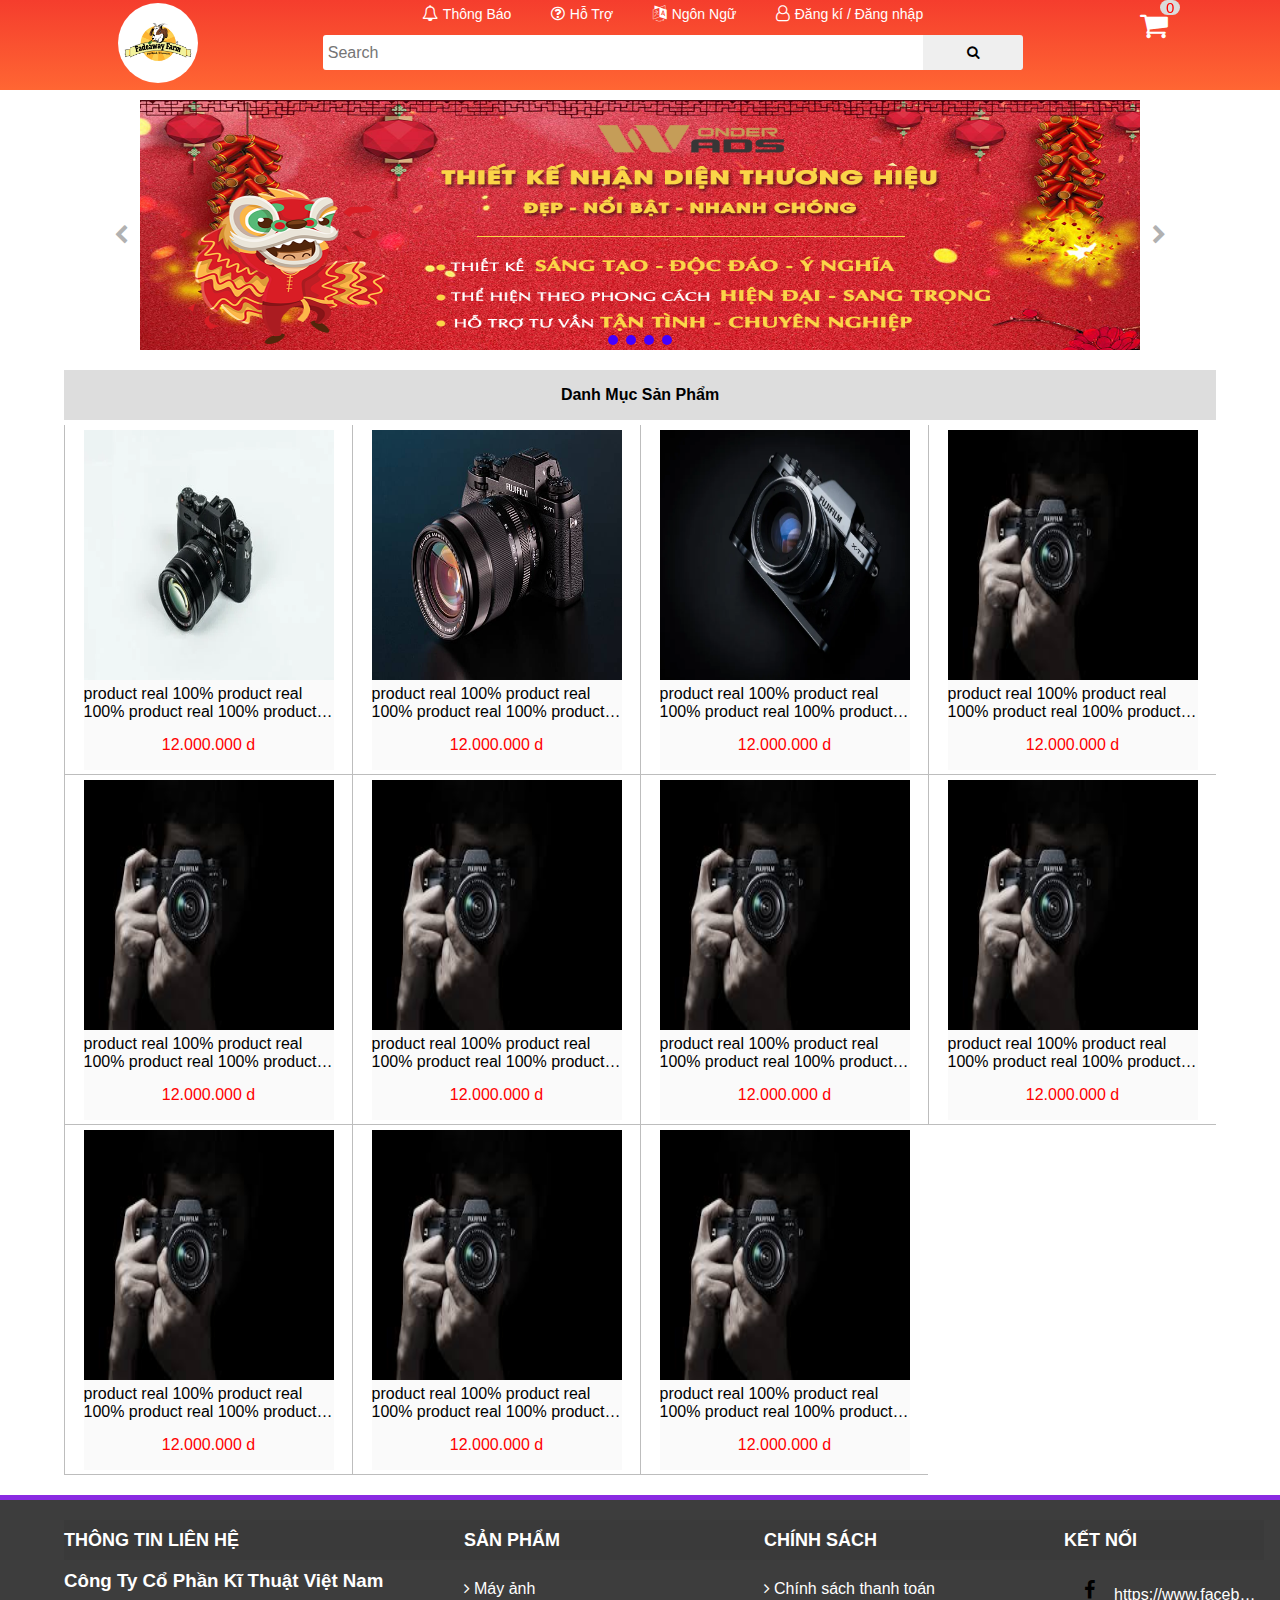
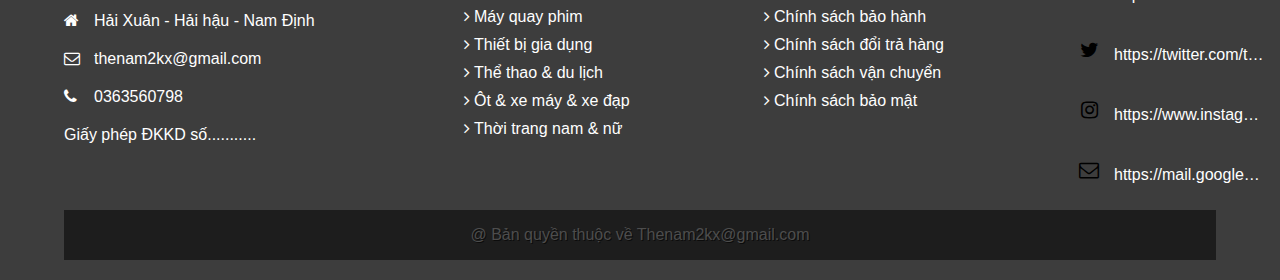
==== commit d6975966: "upload" ====
--- a/index.html
+++ b/index.html
@@ -105,7 +105,7 @@
                                 <div class="iteam__text">
                                     <a href="">
                                         <div class="iteam__text__content">
-                                            <p>cđcdcdcdccdcddcdcdcdcdcdcdcdcdcdc</p>
+                                            <p>Giảm thêm đến 100K khi thanh toán qua VNPAY-QR. Nhập mã PV100.</p>
                                         </div>
                                         <div class="iteam__text__price">
                                             <p>12.000.000 đ</p>
--- a/Css/main.css
+++ b/Css/main.css
@@ -148,9 +148,9 @@
     border-bottom: .1px solid rgb(189, 189, 189);
 }
 .iteam__content{
-    height: 100%;
-    width: 100%;
-    padding: 0 20px;
+    height: auto;
+    width: auto;
+    /* padding: 0 20px; */
 }
 .iteam__image{
     height: 250px;
--- a/Css/responsive.css
+++ b/Css/responsive.css
@@ -1,4 +1,4 @@
-@media only screen and (max-width: 600px) {
+@media only screen and (max-width: 600px){
     *{
         margin: 0;
         padding: 0;
@@ -6,12 +6,10 @@
     body{
         max-width: 600px;
     }
-    .main{
-        /* width: 600px; */
-    }
+    
     header{
         width: 100%;
-        height: 50px;
+        height: 60px;
         max-width: 600px;
     }
     .header__content{
@@ -152,33 +150,44 @@
 
       .main__content{
         height: auto;
-        width: 600px;
-        max-width: 600px;
-        margin: 100px auto 0;
+        /* width: 600px; */
+        max-width: 600px;
+        margin: 50px auto 0;
+        width: 100%;
+        
         }
       .banner__container{
-        width: 500px;
-        margin: 0 auto;
+        /* width: 600px; */
+        /* margin: 0 auto; */
+        display: flex;
+        align-items: center;
+        justify-content: center;
+        height: 200px;
       }
 
 
       .banner__move{
         height: 200px;
-        width: 100%;
+        width: 500px;
       }
     
       .banner__convert{
         display: none;
       }
+
       .banner__image > img{
         height: 200px;
-        width: 500px;
+        width: 100%;
         
     }
 
       .carousel-dot{
         display: none;
       }
+
+      .iteam__buy-container{
+        display: block;  
+    }
       
 
 
@@ -189,9 +198,35 @@
         /* display: none; */
       }
       .iteam__container{
-        height: 350px;
+        height: 330px;
         width: calc(100%/2);
-        
+        padding: 5px; 
+        
+
+    }
+    /* .iteam__content{
+        height: 100%;
+        width: auto;
+        padding: 0;
+    } */
+    .iteam__image{
+        height: 220px;
+        width: 220px;
+        margin: 0 auto;
+        position: relative;
+    }
+
+    .iteam__text-content{
+        width: 250px;
+
+    }
+
+    .iteam__buy{
+        height: 40px;
+    }
+    .buy_user > p{
+        line-height: 40px;
+        font-size: 16px;
     }
 
 
--- a/Css/repo__superSamll.css
+++ b/Css/repo__superSamll.css
@@ -1,4 +1,4 @@
-@media only screen and (max-width: 500px) {
+@media only screen and (max-width: 480px){
     html{
         min-width: 300px;
     }
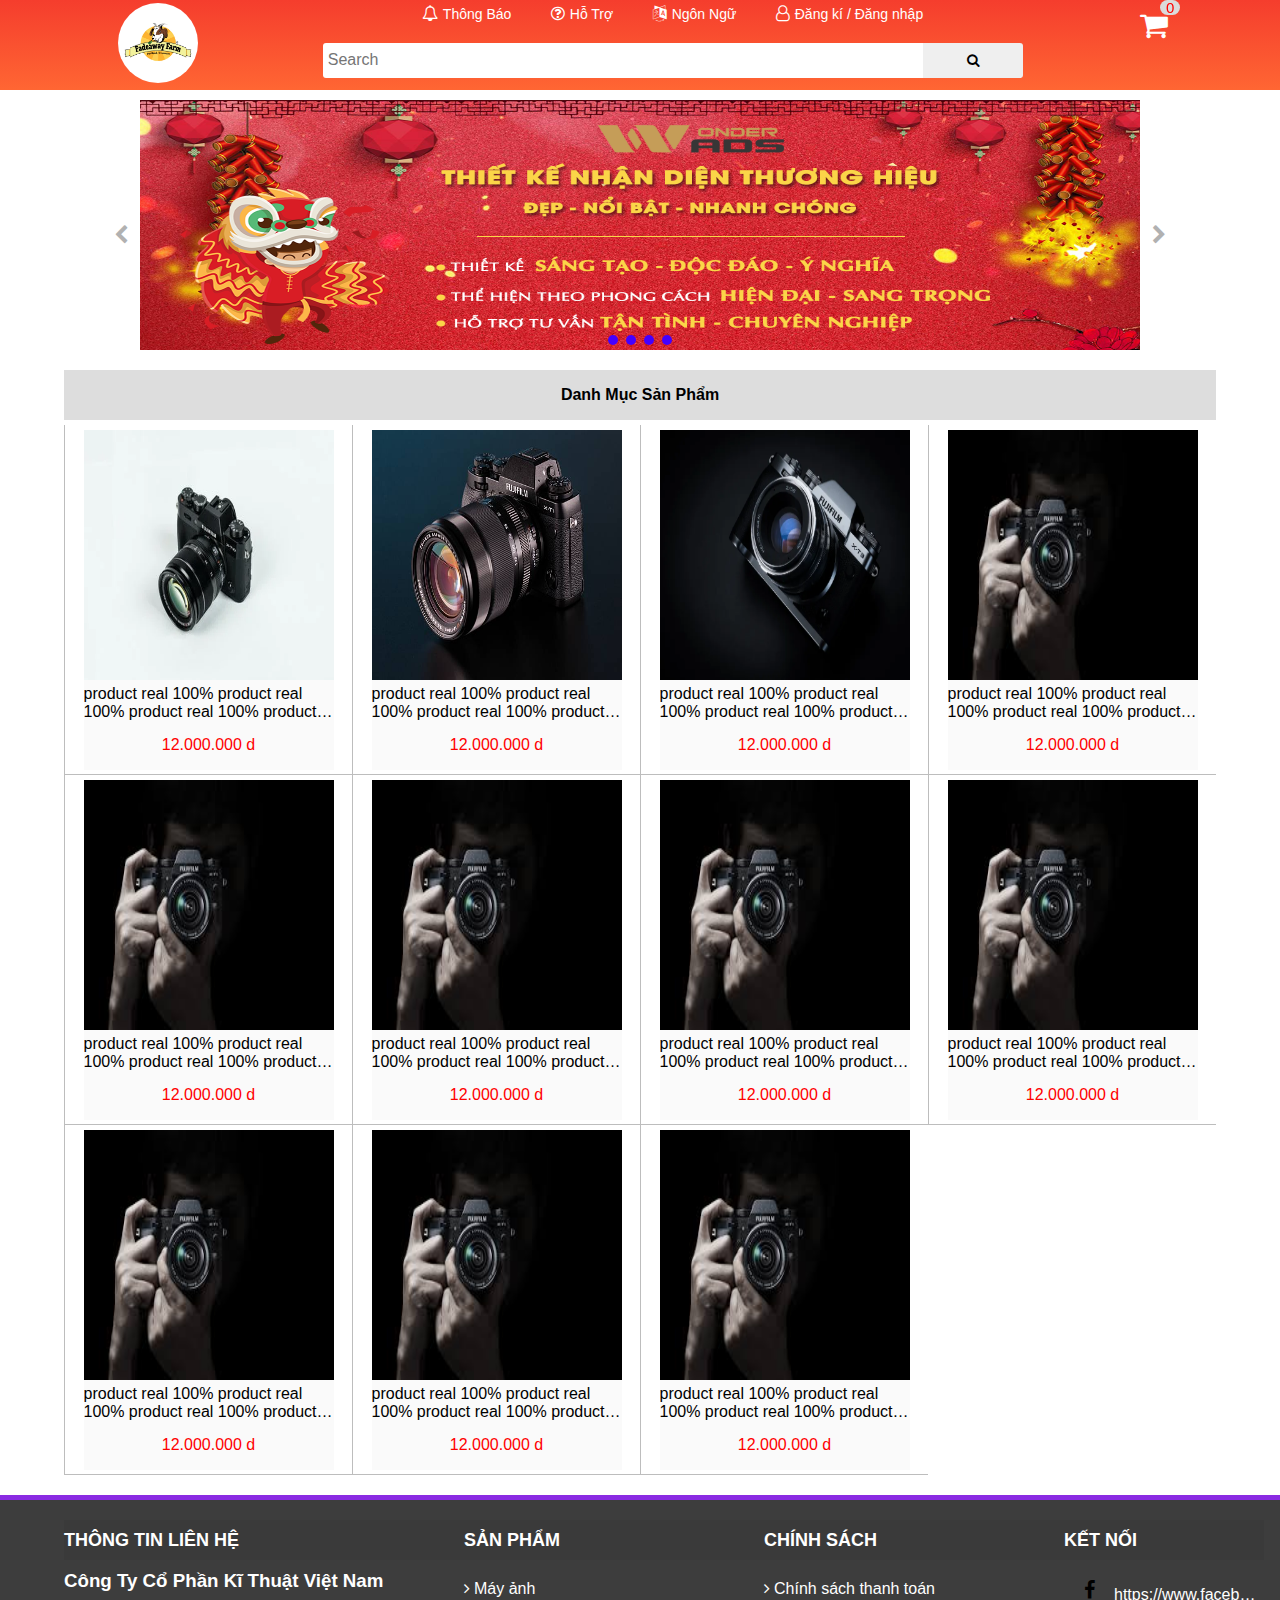
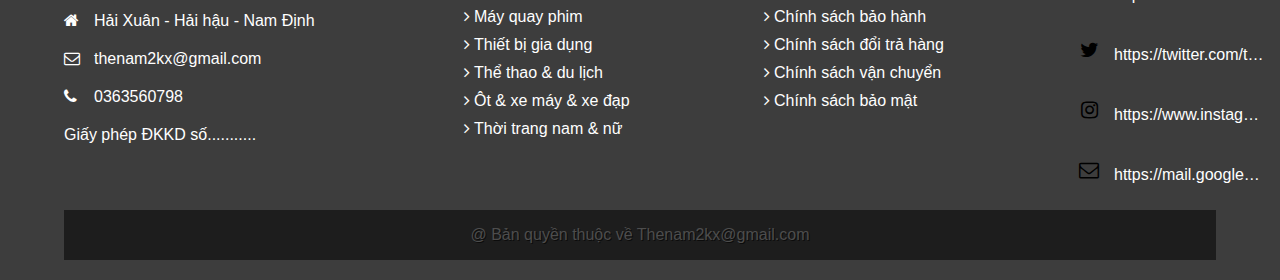
==== commit 36167592: "update" ====
--- a/index.html
+++ b/index.html
@@ -9,8 +9,8 @@
     <link rel="stylesheet" href="../Css/global.css">
     <link rel="stylesheet" href="../Css/main.css">
     <link rel="stylesheet" href="../Css/header__footer.css">
-    <link rel="stylesheet" href="../Css/responsive.css">
-    <link rel="stylesheet" href="./Css/repo__superSamll.css">
+    <link rel="stylesheet" href="./Css/repoMain.css">
+    <link rel="stylesheet" href="./Css/repoProduct.css">
     <script src="../Javascript/main.js"></script>
 </head>
 <body>
--- a/Css/header__footer.css
+++ b/Css/header__footer.css
@@ -198,9 +198,12 @@
 /* =================================================================================================================== */
 
 .header__search__box{
-    height: 50px;
-    width: 100%;
-    padding: 5px 0;
+    height: 60px;
+    width: 100%;
+    /* padding: 5px 0; */
+    display: flex;
+    align-items: center;
+    justify-content: center;
 }
 .search__container{
     height: 35px;
@@ -367,7 +370,6 @@
 .footer__container-content{
     height: 100%;
     width: 1200px;
-    /* min-width: 1200px; */
     margin: 0 auto;
     display: flex;
 }
--- a/Css/repoMain.css
+++ b/Css/repoMain.css
@@ -0,0 +1,245 @@
+@media only screen and (max-width: 600px){
+    
+    header{
+        max-width: 600px;
+        height: 60px;
+        padding: 0 10px;
+    }
+    .header__content{
+        width: 100%;
+        border: none;
+    }
+
+    /* ================================================================================================ */
+    .header__logo{
+        display: none;
+    }
+    .header__navbar{
+        display: none;
+    }
+    .header__search{
+        display: flex;
+        align-items: center;
+        justify-content: center;
+        max-width: calc(100% - 130px);
+    }
+    .header__search__box{
+        height: 30px;
+    }
+    .search__container{
+        height: 30px;
+    }
+    .search__container > input{
+        width: calc(100% - 60px);
+    }
+
+    .search__container > button{
+        width: 60px;
+    }
+
+    /* ================================================================================================ */
+
+    .cart__content:hover > .more__product{
+        display: none;
+    }
+
+    .header__cart{
+        height: 100%;
+        width: auto;
+        padding: 0 5px;
+    }
+
+    .cart__content{
+        display: flex;
+        justify-content: center;
+        align-items: center;
+    }
+    .cart__content > a > i{
+        font-size: 25px;
+        line-height: unset;
+    }
+
+    /* ================================================================================================ */
+
+    .header__respoinMore{
+        display: block;
+        height: 100%;
+        width: 60px;
+    }
+    .respoinMore__container{
+        height: 100%;
+        width: 100%;
+        display: flex;
+        align-items: center;
+        justify-content: center;
+        position: relative;
+    }
+
+    .respoinMore__container > .icon > i{
+        cursor: pointer;
+        padding: 10px;
+        font-size: 20px;
+        color: white;
+    }
+
+    .respoin__showMore{
+        display: none;
+
+        position: absolute;
+        top: 50px;
+        right: 0;
+        background-color: aqua;
+        height: auto;
+        width: 200px;
+        padding: 10px;
+        border-radius: 5px;
+    }
+    .respoin__showMore > ul > li{
+        list-style: none;
+        color: rgb(134, 134, 134);
+        margin: 10px 0;
+    }
+    .respoin__showMore > ul > li > a{
+        text-decoration: none;
+        color: rgb(134, 134, 134);
+    }
+
+    /* ================================================================================================ */
+    /* ================================================================================================ */
+    /* ================================================================================================ */
+    /* ================================================================================================ */
+    /* ================================================================================================ */
+    /* ================================================================================================ */
+
+    .main__content{
+        margin: 70px auto 0;
+        width: 95%;
+        overflow: hidden;
+    }
+
+    .banner__container{
+        height: 200px;
+        width: 100%;
+    }
+
+    .banner__convert{
+        display: none;
+    }
+    .carousel-dot{
+        display: none;
+    }
+
+    /* ============================================= */
+
+    .category__container{
+        height: 40px;
+        padding: 0;
+    }
+
+    /* ============================================= */
+
+    .iteam__container{
+        width: calc(100%/2);
+        padding: 5px 0;
+        height: 300px;
+    }
+    .iteam__image{
+        width: 200px;
+        height: 200px;
+    }
+
+    .iteam__text-content{
+        width: 200px;
+    }
+
+
+
+
+
+   
+    /* ================================================================================================ */
+    /* ================================================================================================ */
+    /* ================================================================================================ */
+    /* ================================================================================================ */
+    /* ================================================================================================ */
+
+    .footer__container{
+        max-width: 600px;
+        padding: 10px 0;
+    }
+    .footer__container{
+        height: 100%;
+        width: 95%;
+    }
+
+    .footer__container-content{
+        width: 100%;
+        display: block;
+    }
+
+    .footer__product{
+        display: none;
+    }
+    .footer__policy{
+        display: none;
+    }
+    .footer__connect{
+        display: block;
+        width: 100%;
+    }
+
+    .ft_connect__title,
+    .contactInfo__title{
+        background-color: rgb(114, 114, 114);
+        border-radius: 5px;
+    }
+    .footer__connect .iteam__link{
+        display: none;
+    }
+    .ft_connect__content{
+        display: flex;
+        align-items: center;
+        justify-content: space-around;
+    }
+    .ft_connect__iteam{
+        background-color: rgb(114, 114, 114);
+        border-radius: 5px;
+    }
+    .iteam__icon > i{
+        line-height: normal;
+        height: auto;
+        width: auto;
+        padding: 0 20px;
+        font-size: 17px;
+    }
+
+    .footer__contactInfo{
+        width: 100%;
+        height: 100%;
+    }
+    
+
+    .contactInfo__title,
+    .ft_connect__title{
+    justify-content: center;
+    }
+
+    .contactInfo__content > h3{
+       text-align: center;
+    }
+    .contactInfo__content > ul{
+        margin: 0 auto;
+    }
+
+
+
+
+
+
+
+
+
+
+
+
+}--- a/Css/repoProduct.css
+++ b/Css/repoProduct.css
@@ -0,0 +1,3 @@
+@media only screen and (max-width: 480px){
+    
+}